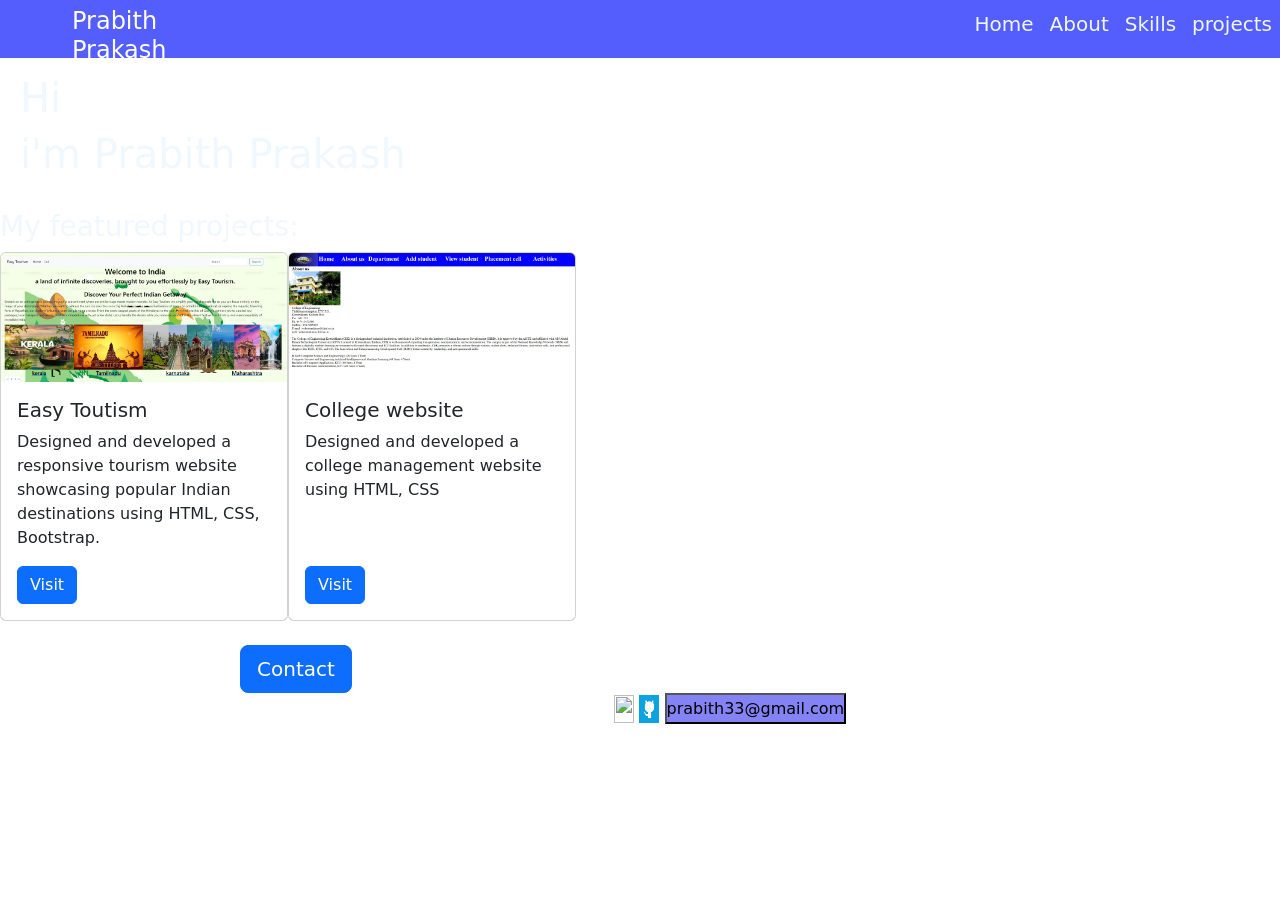
==== index.html @ d176af50 "first commit" ====
<!DOCTYPE html>
<html lang="en">
<head>
    <meta charset="UTF-8">
    <meta name="viewport" content="width=device-width, initial-scale=1.0">
    <title>Document</title>
    <link rel="stylesheet" href="./index.css">
    <link href="https://cdn.jsdelivr.net/npm/bootstrap@5.3.8/dist/css/bootstrap.min.css" rel="stylesheet" integrity="sha384-sRIl4kxILFvY47J16cr9ZwB07vP4J8+LH7qKQnuqkuIAvNWLzeN8tE5YBujZqJLB" crossorigin="anonymous">
<script src="https://cdn.jsdelivr.net/npm/bootstrap@5.3.8/dist/js/bootstrap.bundle.min.js" integrity="sha384-FKyoEForCGlyvwx9Hj09JcYn3nv7wiPVlz7YYwJrWVcXK/BmnVDxM+D2scQbITxI" crossorigin="anonymous"></script>
</head>
<body>
<nav class="navbar navbar-expand-lg bg-body-tertiary">
  <div class="container-fluid">
      <li class="nav-item">
        <div class="name">
          <h4>Prabith Prakash</h4></div>
        </li>
    <div class="collapse navbar-collapse" id="navbarNavDropdown">
      <ul class="navbar-nav">
        <li class="nav-item">
          <a class="nav-link active" aria-current="page" href="./index.html"><h5 style="color: aliceblue;">Home</h5></a>
        </li>
        <li class="nav-item">
          <a class="nav-link active" aria-current="page" href="./about.html"><h5 style="color: aliceblue;">About</h5></a>
        </li>
        <li class="nav-item">
          <a class="nav-link active" aria-current="page" href="./skills.html"><h5 style="color: aliceblue;">Skills</h5></a>
        </li>
       <li class="nav-item">
          <a class="nav-link active" aria-current="page" href="./projects.html"><h5 style="color: aliceblue;">projects</h5></a>
        </li>
       <li class="nav-item">
          <a class="nav-link active" aria-current="page" href="./contact.html"><h5 style="color: aliceblue;">contact</h5></a>
         
        </li>
      </ul>
    </div>
  </div>
</nav>
<div class="bal"><br><br>
<h1 style="color: aliceblue;">Hi</h1>
<h1  style="color: aliceblue;">i'm Prabith Prakash</h1>
<br>
<h3 style="color: aliceblue;">My featured projects:</h3>
<div class="cardes">
<div class="card" style="width: 18rem;">
  <img src="./Screenshot 2026-06-17 013037.jpg" class="card-img-top" alt="...">
  <div class="card-body">
    <h5 class="card-title">Easy Toutism</h5>
    <p class="card-text">Designed and developed a responsive tourism website showcasing popular Indian destinations using HTML, CSS, Bootstrap.</p>
   
    <a href="https://prabithprakash.github.io/tour/" class="btn btn-primary">Visit</a>
  </div>
</div>
<div class="card" style="width: 18rem;">
  <img src="./2.jpg" class="card-img-top" alt="...">
  <div class="card-body">
    <h5 class="card-title">College website</h5>
    <p class="card-text">Designed and developed a college management website using HTML, CSS</p>
   <br><br>
    <a href="https://prabithprakash.github.io/appleee/" class="btn btn-primary">Visit</a>
  </div>
</div>
</div>
<br>
<div class="button">
<a href="./contact.html"><button type="button" class="btn btn-primary btn-lg">Contact</button></a>
</div>
 <div class="foot">
<a href="https://www.linkedin.com/in/prabith-prakash-50a44a333 "><img width="20px" height="28px" src="https://encrypted-tbn0.gstatic.com/images?q=tbn:ANd9GcSn5qD8IAxhuCNzHbYbJ5mI7R29DQEHAtB3I9NPvKl36w&s=10" alt=""></a>
<a href="https://github.com/PrabithPrakash"><img width="20px" height="28px" src="./gity.jpeg" alt=""></a>

<button  class="email">prabith33@gmail.com</button>
</div>
</div>
</body>
</html>
---- index.css ----
*{
    margin: 0;
    padding: 0;
}
.name{
    margin-right: 800px;
    color: #ffffff;
    margin-left: 60px;
}

.container-fluid{
    margin-top: -10px;
    background-color: rgb(83, 94, 252);
    height: 60px;
    margin-bottom: -10px;
}
.bal{
    margin-top: -30px;
    width: 100%;
    height: 700px;
    background-image: url(https://template.canva.com/EAGQDGxKpkA/1/0/900w-YbIIM7dK-QM.jpg);
background-repeat: no-repeat;
background-size: cover;

}
h1{
    margin-left: 20px;
}
.cardes{
    display: flex;
}
.button{
    margin-left: 240px;
}
.foot{
    margin-left: 48%;
}
.email{
    
    height: 31px;
    background-color: rgb(131, 131, 245);
}
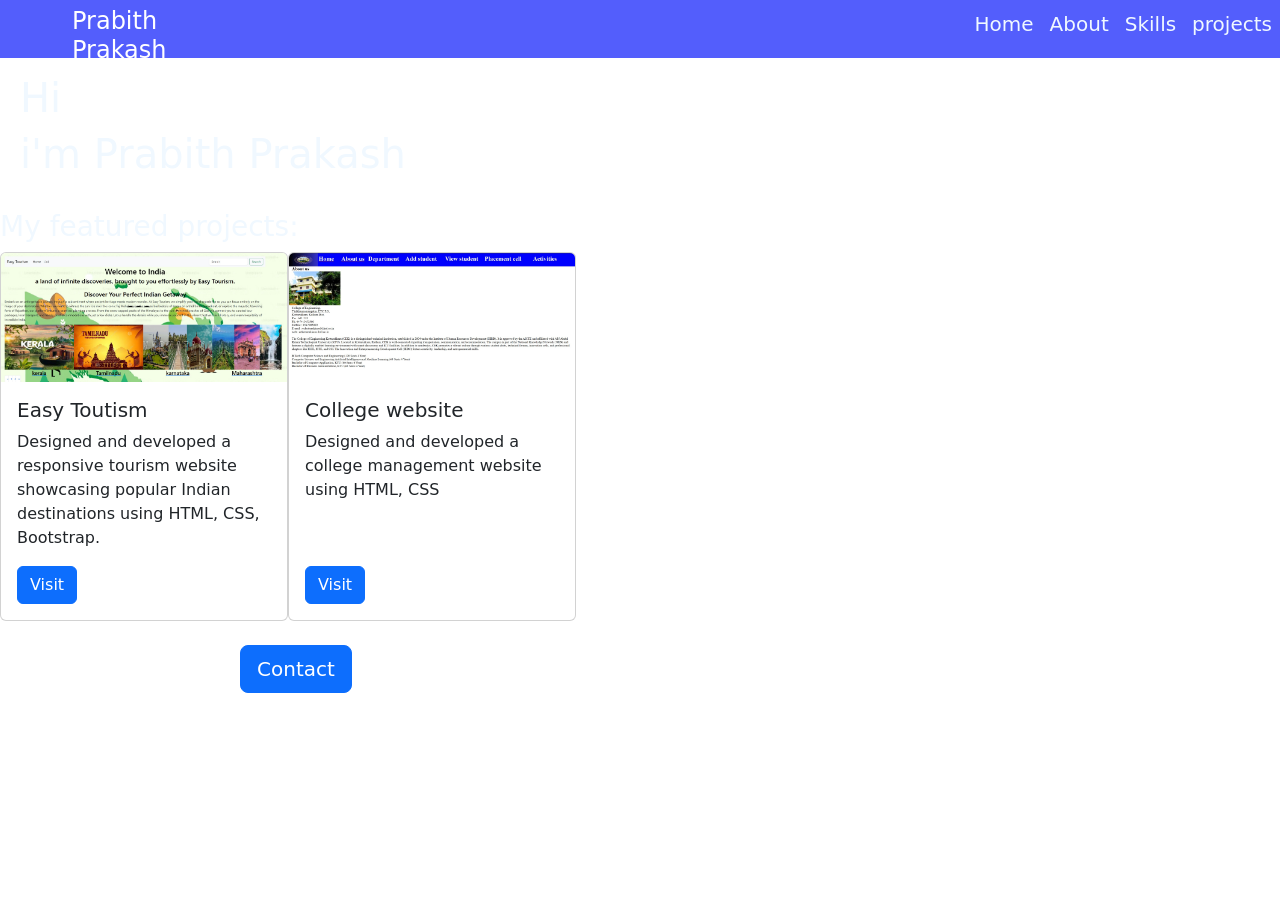
==== commit 39545d33: "second commit" ====
--- a/index.html
+++ b/index.html
@@ -66,12 +66,6 @@
 <div class="button">
 <a href="./contact.html"><button type="button" class="btn btn-primary btn-lg">Contact</button></a>
 </div>
- <div class="foot">
-<a href="https://www.linkedin.com/in/prabith-prakash-50a44a333 "><img width="20px" height="28px" src="https://encrypted-tbn0.gstatic.com/images?q=tbn:ANd9GcSn5qD8IAxhuCNzHbYbJ5mI7R29DQEHAtB3I9NPvKl36w&s=10" alt=""></a>
-<a href="https://github.com/PrabithPrakash"><img width="20px" height="28px" src="./gity.jpeg" alt=""></a>
-
-<button  class="email">prabith33@gmail.com</button>
-</div>
 </div>
 </body>
 </html>
